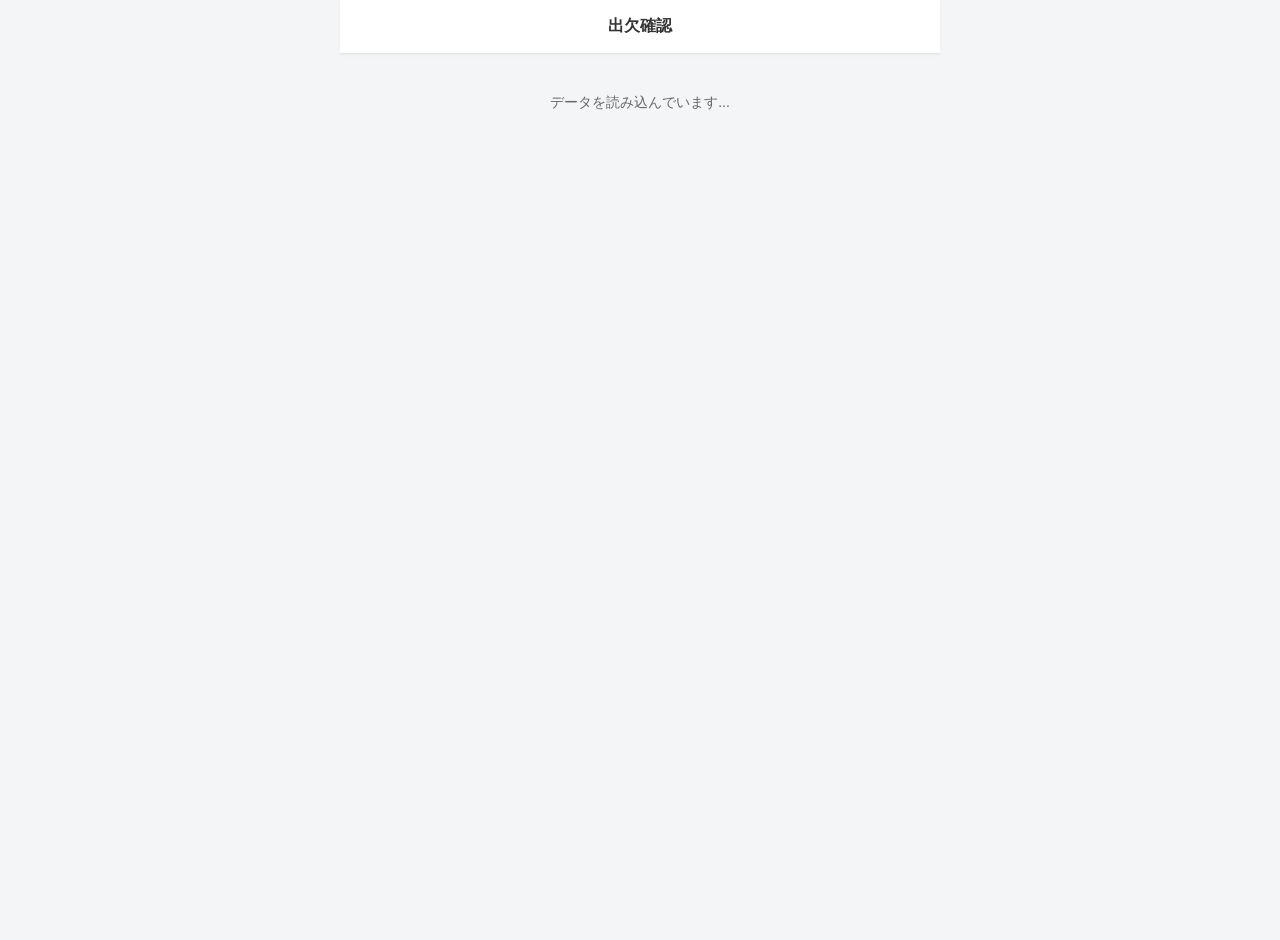
==== attendance/index.html @ 13badfdd "0718-01" ====
<!DOCTYPE html>
<html lang="ja">
<head>
  <meta charset="UTF-8">
  <meta name="viewport" content="width=device-width, initial-scale=1.0">
  <title>出欠回答フォーム</title>
  <script charset="utf-8" src="https://static.line-scdn.net/liff/edge/2/sdk.js"></script>
  
  <style>
    /* 全体のベース設定（スマホアプリライクなUI） */
    :root {
      --primary-color: #06C755; /* LINEグリーン */
      --bg-color: #f4f5f7;
      --card-bg: #ffffff;
      --text-main: #333333;
      --text-sub: #666666;
      --border-color: #e5e5e5;
    }
    
    body {
      font-family: "Helvetica Neue", Arial, "Hiragino Kaku Gothic ProN", "Hiragino Sans", Meiryo, sans-serif;
      background-color: var(--bg-color);
      color: var(--text-main);
      margin: 0;
      padding: 0;
    }

    .container {
      max-width: 600px;
      margin: 0 auto;
      background-color: var(--bg-color);
      min-height: 100vh;
      padding-bottom: 40px;
    }

    /* ヘッダー */
    header {
      background-color: var(--card-bg);
      padding: 16px;
      text-align: center;
      border-bottom: 1px solid var(--border-color);
      box-shadow: 0 1px 3px rgba(0,0,0,0.05);
    }

    h1 {
      font-size: 16px;
      margin: 0;
      color: var(--text-main);
    }

    /* メインコンテンツ枠 */
    .content-box {
      background-color: var(--card-bg);
      margin: 20px 16px;
      padding: 24px 20px;
      border-radius: 12px;
      box-shadow: 0 2px 8px rgba(0,0,0,0.04);
    }

    #loading {
      text-align: center;
      padding: 40px 0;
      color: var(--text-sub);
      font-size: 14px;
    }

    /* 設問テキスト */
    .question-title {
      font-size: 18px;
      font-weight: bold;
      margin-bottom: 12px;
      color: var(--primary-color);
    }

    .question-text {
      font-size: 14px;
      color: var(--text-sub);
      margin-bottom: 24px;
      line-height: 1.6;
      white-space: pre-wrap;
    }

    /* 選択肢（ラジオボタン） */
    .radio-group {
      display: flex;
      flex-direction: column;
      gap: 12px;
      margin-bottom: 32px;
    }

    .radio-label {
      display: flex;
      align-items: center;
      padding: 14px 16px;
      border: 1px solid var(--border-color);
      border-radius: 8px;
      background-color: #fafafa;
      cursor: pointer;
      transition: all 0.2s;
    }

    /* 選択された時のデザインを変える場合はJSでクラス付与等も可能ですが、今回はシンプルに */
    .radio-label input[type="radio"] {
      margin-right: 12px;
      transform: scale(1.3);
      accent-color: var(--primary-color);
    }

    /* 送信ボタン */
    .btn-submit {
      width: 100%;
      padding: 16px;
      background-color: var(--primary-color);
      color: #ffffff;
      border: none;
      border-radius: 8px;
      font-size: 16px;
      font-weight: bold;
      cursor: pointer;
      box-shadow: 0 4px 6px rgba(6, 199, 85, 0.2);
    }

    .btn-submit:active {
      transform: translateY(2px);
      box-shadow: none;
    }

    .btn-submit:disabled {
      background-color: #cccccc;
      box-shadow: none;
      cursor: not-allowed;
    }

    #memo-input::placeholder {
      color: #b7b7b7;
      opacity: 1;
    }
  </style>
</head>
<body>

  <div class="container">
    <header>
      <h1>出欠確認</h1>
    </header>

    <div id="loading">データを読み込んでいます...</div>

    <div id="form-container" class="content-box" style="display: none;">
      <div id="q-title" class="question-title"></div>
      <div id="q-text" class="question-text"></div>
      
      <form id="attendance-form">
        <div id="radio-buttons" class="radio-group"></div>

        <div style="margin-bottom: 32px;">
          <label class="question-title" style="font-size: 14px;">備考（任意）</label>
          <textarea id="memo-input" rows="3" style="width: 100%; border-radius: 8px; border: 1px solid var(--border-color); padding: 12px; font-family: inherit; resize: vertical; box-sizing: border-box; background-color: #fafafa;" placeholder="連絡事項などがあればご記入ください"></textarea>
        </div>

        <button type="button" id="submit-btn" class="btn-submit" onclick="submitForm()">回答を送信する</button>
      </form>
    </div>
  </div>

  <script>
    // ==========================================
    // ★ 必須設定（ご自身のものに書き換えてください）★
    // ==========================================
    //const LIFF_ID = "2008893549-bATZDh34"; 
    const LIFF_ID = '2008893549-jeCNKx4Y'; // あなたのLIFF ID
    const GAS_API_URL = "https://script.google.com/macros/s/AKfycbwHMvXtmlOQl7100zTAJpMYbBhFKycb5sWWZWNFJnW68jk1d4tHaObW7WoBAVMtDsWJ/exec"; 
    // ==========================================

    let userProfile = {};
    // --- ここを追加！：URLパラメータから qid を取得 ---
    const urlParams = new URLSearchParams(window.location.search);
    const QID = urlParams.get('q') || "q_1"; // ?q=○○ が無い場合はデフォルトで q_1
    // ------------------------------------------------    

    window.onload = function() {
      // 1. LIFF初期化
      liff.init({ liffId: LIFF_ID })
        .then(() => {
          if (!liff.isLoggedIn()) {
            liff.login();
          } else {
            return liff.getProfile();
          }
        })
        .then(profile => {
          if (profile) {
            userProfile = profile;
            loadQuestion(); // プロフィール取得後にGASから設問を取得
          }
        })
        .catch(err => {
          console.error("LIFF init failed:", err);
          document.getElementById('loading').textContent = "エラーが発生しました。LINEアプリから開き直してください。";
        });
    };

    // 2. GASから設問データを取得 (GETリクエスト)
    function loadQuestion() {
    // 開発中のデバッグ用：URLをコンソールに表示
    const requestUrl = `${GAS_API_URL}?uid=${userProfile.userId}&qid=${QID}`;
    console.log("Fetching from:", requestUrl);
    
    fetch(requestUrl)
        .then(response => response.json())
        .then(res => {
              if (res.error) {
                document.getElementById('loading').innerHTML = `<p style="color:red; font-weight:bold;">${res.message}</p>`;
                return;
              }
              
              document.getElementById('q-title').textContent = res.title;
              document.getElementById('q-text').textContent = res.text;
              
              const radioContainer = document.getElementById('radio-buttons');
              radioContainer.innerHTML = '';
              
              if (res.selections && Array.isArray(res.selections)) {
                res.selections.forEach((sel) => {
                  const label = document.createElement('label');
                  label.className = 'radio-label';
                  
                  // ★追加：過去の回答(res.previousAnswer)と一致したらチェックを入れる
                  const isChecked = (sel === res.previousAnswer) ? "checked" : "";
                  label.innerHTML = `<input type="radio" name="q1_answer" value="${sel}" ${isChecked}> ${sel}`;
                  radioContainer.appendChild(label);
                });
              }

              // ★追加：過去の備考(res.previousMemo)があればテキストエリアに入れる
              if (res.previousMemo) {
                document.getElementById('memo-input').value = res.previousMemo;
              }

              document.getElementById('loading').style.display = 'none';
              document.getElementById('form-container').style.display = 'block';
        })
        .catch(error => {
        console.error("API Fetch error:", error);
        document.getElementById('loading').textContent = "通信エラーが発生しました。";
        });
    }


    // 3. 回答をGASへ送信 (POSTリクエスト)
    function submitForm() {
      const radios = document.getElementsByName('q1_answer');
      let selectedValue = "";
      for (let i = 0; i < radios.length; i++) {
        if (radios[i].checked) {
          selectedValue = radios[i].value;
          break;
        }
      }

      if (!selectedValue) {
        alert("回答を選択してください。");
        return;
      }

      // ★追加：備考欄の値を取得
      const memoValue = document.getElementById('memo-input').value;

      const submitBtn = document.getElementById('submit-btn');
      submitBtn.disabled = true;
      submitBtn.textContent = "送信中...";

      // 送信するデータ
      const answerData = {
        lineId: userProfile.userId,
        qid: QID, 
        answer: selectedValue,
        memo: memoValue // ★追加：GASに備考を送る
      };

      // CORS（クロスドメイン通信）対策として、text/plainで送信
      fetch(GAS_API_URL, {
        method: 'POST',
        headers: {
          'Content-Type': 'text/plain', 
        },
        body: JSON.stringify(answerData)
      })
      .then(response => response.json())
      .then(result => {
        if (result.success) {
          alert("回答を送信しました！");
          liff.closeWindow(); // LINEのトーク画面に戻る
        } else {
          alert("保存に失敗しました。");
          submitBtn.disabled = false;
          submitBtn.textContent = "回答を送信する";
        }
      })
      .catch(error => {
        console.error("Error:", error);
        alert("通信エラーが発生しました。電波の良いところで再度お試しください。");
        submitBtn.disabled = false;
        submitBtn.textContent = "回答を送信する";
      });
    }
  </script>
</body>
</html>
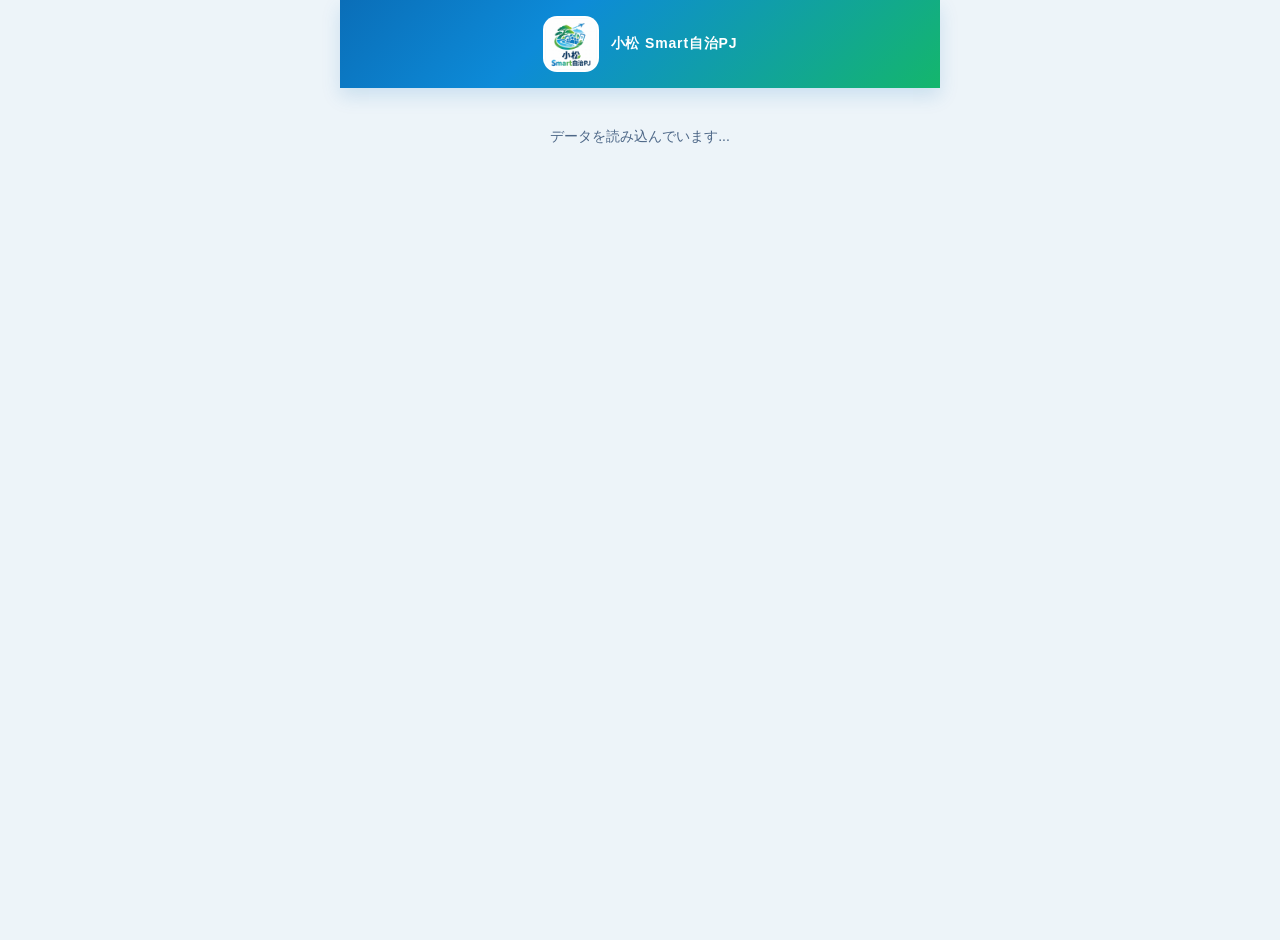
==== commit d5af777b: "1006-01" ====
--- a/attendance/index.html
+++ b/attendance/index.html
@@ -3,18 +3,20 @@
 <head>
   <meta charset="UTF-8">
   <meta name="viewport" content="width=device-width, initial-scale=1.0">
-  <title>出欠回答フォーム</title>
+  <title>[Dev] 出欠回答フォーム</title>
   <script charset="utf-8" src="https://static.line-scdn.net/liff/edge/2/sdk.js"></script>
   
   <style>
     /* 全体のベース設定（スマホアプリライクなUI） */
     :root {
-      --primary-color: #06C755; /* LINEグリーン */
-      --bg-color: #f4f5f7;
+      --primary-color: #0a6eb8;
+      --primary-color-strong: #084d8d;
+      --accent-color: #18b767;
+      --bg-color: #edf4f9;
       --card-bg: #ffffff;
-      --text-main: #333333;
-      --text-sub: #666666;
-      --border-color: #e5e5e5;
+      --text-main: #1d3557;
+      --text-sub: #4d6787;
+      --border-color: #dfeaf4;
     }
     
     body {
@@ -35,11 +37,35 @@
 
     /* ヘッダー */
     header {
-      background-color: var(--card-bg);
+      background: linear-gradient(135deg, #0a6eb8 0%, #0d8bd8 35%, #14b66c 100%);
       padding: 16px;
-      text-align: center;
-      border-bottom: 1px solid var(--border-color);
-      box-shadow: 0 1px 3px rgba(0,0,0,0.05);
+      box-shadow: 0 8px 18px rgba(10,110,184,0.15);
+      border-bottom: none;
+    }
+
+    .brand-header {
+      display: flex;
+      align-items: center;
+      justify-content: center;
+      gap: 12px;
+      color: #ffffff;
+    }
+
+    .brand-header__logo {
+      width: 52px;
+      height: 52px;
+      object-fit: cover;
+      border-radius: 14px;
+      border: 2px solid rgba(255,255,255,0.5);
+      background: #fff;
+    }
+
+    .brand-header__title {
+      font-size: 14px;
+      font-weight: 900;
+      letter-spacing: 0.06em;
+      margin: 0;
+      color: #ffffff;
     }
 
     h1 {
@@ -78,6 +104,21 @@
       margin-bottom: 24px;
       line-height: 1.6;
       white-space: pre-wrap;
+    }
+
+    .event-meta {
+      display: grid;
+      gap: 8px;
+      margin: -8px 0 20px;
+      color: var(--text-sub);
+      font-size: 14px;
+    }
+
+    .event-meta-row {
+      display: grid;
+      grid-template-columns: 5em 1fr;
+      gap: 8px;
+      line-height: 1.5;
     }
 
     /* 選択肢（ラジオボタン） */
@@ -110,14 +151,20 @@
     .btn-submit {
       width: 100%;
       padding: 16px;
-      background-color: var(--primary-color);
+      background: linear-gradient(135deg, var(--primary-color) 0%, var(--accent-color) 100%);
       color: #ffffff;
       border: none;
-      border-radius: 8px;
+      border-radius: 12px;
       font-size: 16px;
-      font-weight: bold;
+      font-weight: 800;
       cursor: pointer;
-      box-shadow: 0 4px 6px rgba(6, 199, 85, 0.2);
+      box-shadow: 0 10px 18px rgba(10, 110, 184, 0.18);
+      transition: transform 0.2s ease, box-shadow 0.2s ease;
+    }
+
+    .btn-submit:hover {
+      transform: translateY(-1px);
+      box-shadow: 0 12px 22px rgba(10, 110, 184, 0.22);
     }
 
     .btn-submit:active {
@@ -141,13 +188,21 @@
 
   <div class="container">
     <header>
-      <h1>出欠確認</h1>
+      <div class="brand-header">
+        <img src="../common/logo_square.jpg" alt="小松Smart自治PJ" class="brand-header__logo" />
+        <h1 class="brand-header__title">小松 Smart自治PJ</h1>
+      </div>
     </header>
 
     <div id="loading">データを読み込んでいます...</div>
 
     <div id="form-container" class="content-box" style="display: none;">
       <div id="q-title" class="question-title"></div>
+      <div class="event-meta">
+        <div class="event-meta-row"><strong>日時</strong><span id="event-datetime"></span></div>
+        <div class="event-meta-row"><strong>場所</strong><span id="event-location"></span></div>
+        <div class="event-meta-row" id="deadline-row" style="display: none;"><strong>回答期限</strong><span id="event-deadline"></span></div>
+      </div>
       <div id="q-text" class="question-text"></div>
       
       <form id="attendance-form">
@@ -163,146 +218,154 @@
     </div>
   </div>
 
+  <script src="../common/app-config.js"></script>
   <script>
     // ==========================================
     // ★ 必須設定（ご自身のものに書き換えてください）★
     // ==========================================
-    //const LIFF_ID = "2008893549-bATZDh34"; 
-    const LIFF_ID = '2008893549-jeCNKx4Y'; // あなたのLIFF ID
-    const GAS_API_URL = "https://script.google.com/macros/s/AKfycbwHMvXtmlOQl7100zTAJpMYbBhFKycb5sWWZWNFJnW68jk1d4tHaObW7WoBAVMtDsWJ/exec"; 
+    const PAGE_CONFIG = (window.AppConfig && window.AppConfig.getRequiredPageConfig('attendance')) || {};
+    const LIFF_ID = PAGE_CONFIG.liffId;
+    const GAS_API_URL = PAGE_CONFIG.gasUrl;
     // ==========================================
 
     let userProfile = {};
-    // --- ここを追加！：URLパラメータから qid を取得 ---
-    const urlParams = new URLSearchParams(window.location.search);
-    const QID = urlParams.get('q') || "q_1"; // ?q=○○ が無い場合はデフォルトで q_1
-    // ------------------------------------------------    
+    let eventId = "";
+    const answerOptions = ["出席", "欠席", "未定"];
+    const loading = document.getElementById("loading");
 
     window.onload = function() {
-      // 1. LIFF初期化
       liff.init({ liffId: LIFF_ID })
         .then(() => {
+          eventId = getEventId();
+          if (!eventId) {
+            loading.textContent = "イベントIDがありません。イベントの回答リンクから開いてください。";
+            return null;
+          }
+
           if (!liff.isLoggedIn()) {
-            liff.login();
-          } else {
-            return liff.getProfile();
-          }
+            const redirectUrl = new URL(window.location.href);
+            redirectUrl.searchParams.set("q", eventId);
+            liff.login({ redirectUri: redirectUrl.toString() });
+            return null;
+          }
+          return liff.getProfile();
         })
         .then(profile => {
-          if (profile) {
-            userProfile = profile;
-            loadQuestion(); // プロフィール取得後にGASから設問を取得
-          }
+          if (!profile) return;
+          userProfile = profile;
+          return loadEvent();
         })
-        .catch(err => {
-          console.error("LIFF init failed:", err);
-          document.getElementById('loading').textContent = "エラーが発生しました。LINEアプリから開き直してください。";
+        .catch(error => {
+          console.error("LIFF init failed:", error);
+          loading.textContent = "エラーが発生しました。LINEアプリから開き直してください。";
         });
     };
 
-    // 2. GASから設問データを取得 (GETリクエスト)
-    function loadQuestion() {
-    // 開発中のデバッグ用：URLをコンソールに表示
-    const requestUrl = `${GAS_API_URL}?uid=${userProfile.userId}&qid=${QID}`;
-    console.log("Fetching from:", requestUrl);
-    
-    fetch(requestUrl)
+    function getEventId() {
+      const currentParams = new URLSearchParams(window.location.search);
+      const directEventId = currentParams.get("q");
+      if (directEventId) return directEventId.trim();
+
+      const liffState = typeof liff.state === "string"
+        ? liff.state
+        : (currentParams.get("liff.state") || "");
+      if (!liffState) return "";
+
+      const stateUrl = new URL(liffState, window.location.origin);
+      return (stateUrl.searchParams.get("q") || "").trim();
+    }
+
+    function loadEvent() {
+      const requestUrl = new URL(GAS_API_URL);
+      requestUrl.searchParams.set("action", "attendance_question");
+      requestUrl.searchParams.set("qid", eventId);
+      requestUrl.searchParams.set("uid", userProfile.userId);
+
+      return fetch(requestUrl)
         .then(response => response.json())
-        .then(res => {
-              if (res.error) {
-                document.getElementById('loading').innerHTML = `<p style="color:red; font-weight:bold;">${res.message}</p>`;
-                return;
-              }
-              
-              document.getElementById('q-title').textContent = res.title;
-              document.getElementById('q-text').textContent = res.text;
-              
-              const radioContainer = document.getElementById('radio-buttons');
-              radioContainer.innerHTML = '';
-              
-              if (res.selections && Array.isArray(res.selections)) {
-                res.selections.forEach((sel) => {
-                  const label = document.createElement('label');
-                  label.className = 'radio-label';
-                  
-                  // ★追加：過去の回答(res.previousAnswer)と一致したらチェックを入れる
-                  const isChecked = (sel === res.previousAnswer) ? "checked" : "";
-                  label.innerHTML = `<input type="radio" name="q1_answer" value="${sel}" ${isChecked}> ${sel}`;
-                  radioContainer.appendChild(label);
-                });
-              }
-
-              // ★追加：過去の備考(res.previousMemo)があればテキストエリアに入れる
-              if (res.previousMemo) {
-                document.getElementById('memo-input').value = res.previousMemo;
-              }
-
-              document.getElementById('loading').style.display = 'none';
-              document.getElementById('form-container').style.display = 'block';
-        })
-        .catch(error => {
-        console.error("API Fetch error:", error);
-        document.getElementById('loading').textContent = "通信エラーが発生しました。";
+        .then(result => {
+          if (result.error || result.ok === false) {
+            loading.textContent = getApiErrorMessage(result, "イベント情報を読み込めませんでした。");
+            return;
+          }
+
+          document.getElementById("q-title").textContent = result.event_name;
+          document.getElementById("event-datetime").textContent = result.event_datetime;
+          document.getElementById("event-location").textContent = result.event_location;
+          document.getElementById("q-text").textContent = result.description;
+          if (result.response_deadline) {
+            document.getElementById("event-deadline").textContent = result.response_deadline;
+            document.getElementById("deadline-row").style.display = "grid";
+          }
+
+          const radioContainer = document.getElementById("radio-buttons");
+          radioContainer.replaceChildren();
+          answerOptions.forEach(option => {
+            const label = document.createElement("label");
+            label.className = "radio-label";
+            const radio = document.createElement("input");
+            radio.type = "radio";
+            radio.name = "attendance_answer";
+            radio.value = option;
+            radio.checked = option === result.previousAnswer;
+            const text = document.createTextNode(option);
+            label.append(radio, text);
+            radioContainer.appendChild(label);
+          });
+
+          document.getElementById("memo-input").value = result.previousMemo || "";
+          loading.style.display = "none";
+          document.getElementById("form-container").style.display = "block";
         });
     }
 
-
-    // 3. 回答をGASへ送信 (POSTリクエスト)
     function submitForm() {
-      const radios = document.getElementsByName('q1_answer');
-      let selectedValue = "";
-      for (let i = 0; i < radios.length; i++) {
-        if (radios[i].checked) {
-          selectedValue = radios[i].value;
-          break;
-        }
-      }
-
-      if (!selectedValue) {
+      const selected = document.querySelector('input[name="attendance_answer"]:checked');
+      if (!selected) {
         alert("回答を選択してください。");
         return;
       }
 
-      // ★追加：備考欄の値を取得
-      const memoValue = document.getElementById('memo-input').value;
-
-      const submitBtn = document.getElementById('submit-btn');
-      submitBtn.disabled = true;
-      submitBtn.textContent = "送信中...";
-
-      // 送信するデータ
-      const answerData = {
-        lineId: userProfile.userId,
-        qid: QID, 
-        answer: selectedValue,
-        memo: memoValue // ★追加：GASに備考を送る
-      };
-
-      // CORS（クロスドメイン通信）対策として、text/plainで送信
+      const submitButton = document.getElementById("submit-btn");
+      submitButton.disabled = true;
+      submitButton.textContent = "送信中...";
+
       fetch(GAS_API_URL, {
-        method: 'POST',
-        headers: {
-          'Content-Type': 'text/plain', 
-        },
-        body: JSON.stringify(answerData)
+        method: "POST",
+        headers: { "Content-Type": "text/plain" },
+        body: JSON.stringify({
+          action: "attendance_answer",
+          lineId: userProfile.userId,
+          qid: eventId,
+          answer: selected.value,
+          memo: document.getElementById("memo-input").value,
+          liff_token: liff.getAccessToken() || ""
+        })
       })
-      .then(response => response.json())
-      .then(result => {
-        if (result.success) {
-          alert("回答を送信しました！");
-          liff.closeWindow(); // LINEのトーク画面に戻る
-        } else {
-          alert("保存に失敗しました。");
-          submitBtn.disabled = false;
-          submitBtn.textContent = "回答を送信する";
-        }
-      })
-      .catch(error => {
-        console.error("Error:", error);
-        alert("通信エラーが発生しました。電波の良いところで再度お試しください。");
-        submitBtn.disabled = false;
-        submitBtn.textContent = "回答を送信する";
-      });
+        .then(response => response.json())
+        .then(result => {
+          if (!result.success) {
+            throw new Error(getApiErrorMessage(result, "回答を保存できませんでした。"));
+          }
+          alert("回答を送信しました。");
+          liff.closeWindow();
+        })
+        .catch(error => {
+          console.error("Attendance submit failed:", error);
+          alert(error.message || "通信エラーが発生しました。電波の良いところで再度お試しください。");
+          submitButton.disabled = false;
+          submitButton.textContent = "回答を送信する";
+        });
+    }
+
+    function getApiErrorMessage(result, fallback) {
+      if (result && typeof result.message === "string" && result.message) {
+        return result.message;
+      }
+      if (result && result.error && typeof result.error.message === "string") {
+        return result.error.message;
+      }
+      return fallback;
     }
   </script>
 </body>
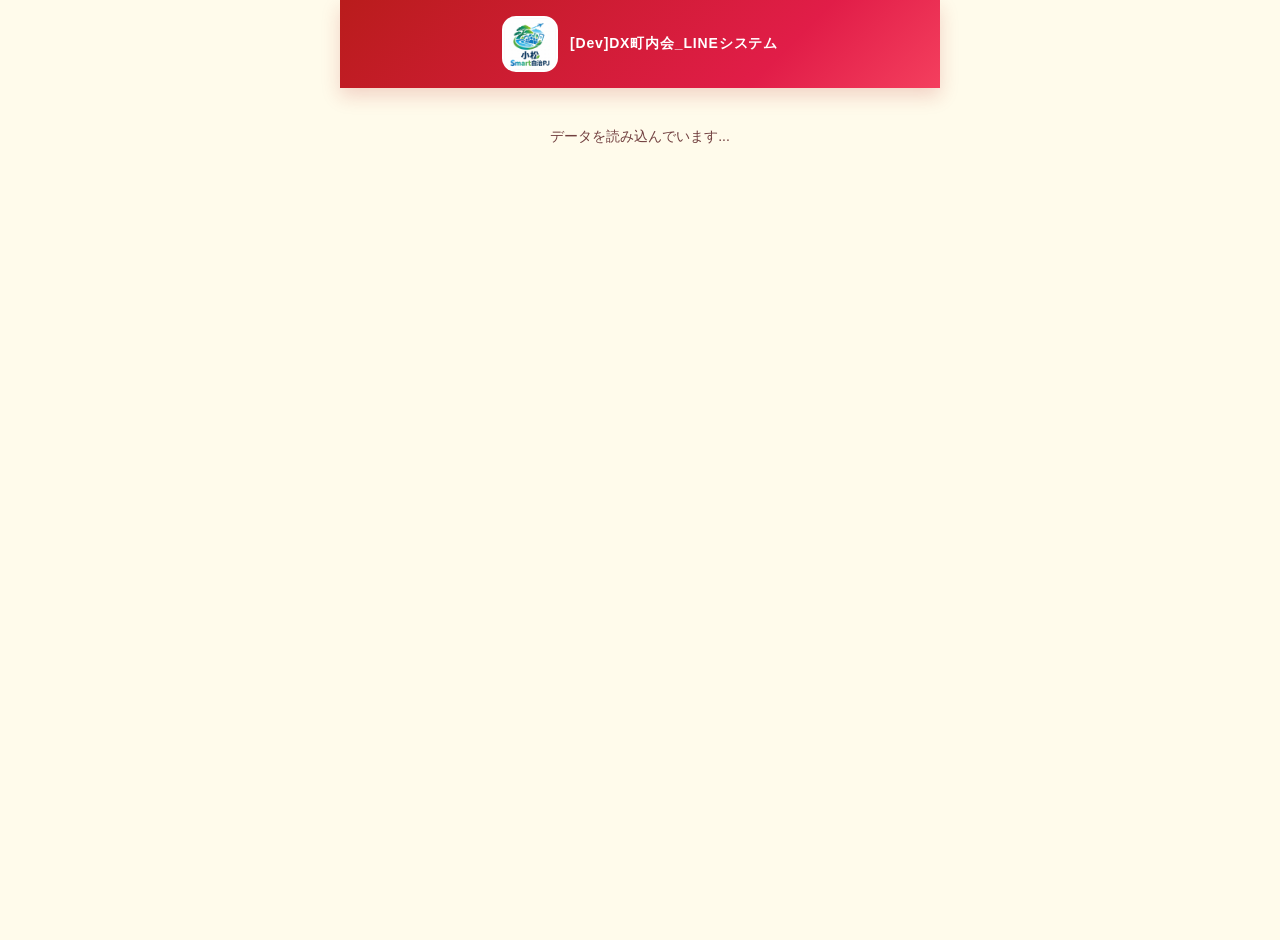
==== commit 3740b42f: "1006-04" ====
--- a/attendance/index.html
+++ b/attendance/index.html
@@ -9,14 +9,14 @@
   <style>
     /* 全体のベース設定（スマホアプリライクなUI） */
     :root {
-      --primary-color: #0a6eb8;
-      --primary-color-strong: #084d8d;
-      --accent-color: #18b767;
-      --bg-color: #edf4f9;
+      --primary-color: #c81e1e;
+      --primary-color-strong: #991b1b;
+      --accent-color: #facc15;
+      --bg-color: #fffbeb;
       --card-bg: #ffffff;
-      --text-main: #1d3557;
-      --text-sub: #4d6787;
-      --border-color: #dfeaf4;
+      --text-main: #451a1a;
+      --text-sub: #713f3f;
+      --border-color: #fde68a;
     }
     
     body {
@@ -37,9 +37,10 @@
 
     /* ヘッダー */
     header {
-      background: linear-gradient(135deg, #0a6eb8 0%, #0d8bd8 35%, #14b66c 100%);
+      background: linear-gradient(135deg, #b91c1c 0%, #e11d48 72%, #f43f5e 100%);
+      border-bottom: 4px solid #facc15;
       padding: 16px;
-      box-shadow: 0 8px 18px rgba(10,110,184,0.15);
+      box-shadow: 0 8px 18px rgba(185,28,28,0.18);
       border-bottom: none;
     }
 
@@ -151,20 +152,21 @@
     .btn-submit {
       width: 100%;
       padding: 16px;
-      background: linear-gradient(135deg, var(--primary-color) 0%, var(--accent-color) 100%);
+      background: linear-gradient(135deg, #b91c1c 0%, var(--primary-color) 100%);
+      border-bottom: 4px solid var(--accent-color);
       color: #ffffff;
       border: none;
       border-radius: 12px;
       font-size: 16px;
       font-weight: 800;
       cursor: pointer;
-      box-shadow: 0 10px 18px rgba(10, 110, 184, 0.18);
+      box-shadow: 0 10px 18px rgba(185, 28, 28, 0.2);
       transition: transform 0.2s ease, box-shadow 0.2s ease;
     }
 
     .btn-submit:hover {
       transform: translateY(-1px);
-      box-shadow: 0 12px 22px rgba(10, 110, 184, 0.22);
+      box-shadow: 0 12px 22px rgba(185, 28, 28, 0.24);
     }
 
     .btn-submit:active {
@@ -189,8 +191,8 @@
   <div class="container">
     <header>
       <div class="brand-header">
-        <img src="../common/logo_square.jpg" alt="小松Smart自治PJ" class="brand-header__logo" />
-        <h1 class="brand-header__title">小松 Smart自治PJ</h1>
+        <img src="../common/logo_square.jpg" alt="[Dev]DX町内会_LINEシステム" class="brand-header__logo" />
+        <h1 class="brand-header__title">[Dev]DX町内会_LINEシステム</h1>
       </div>
     </header>
 
